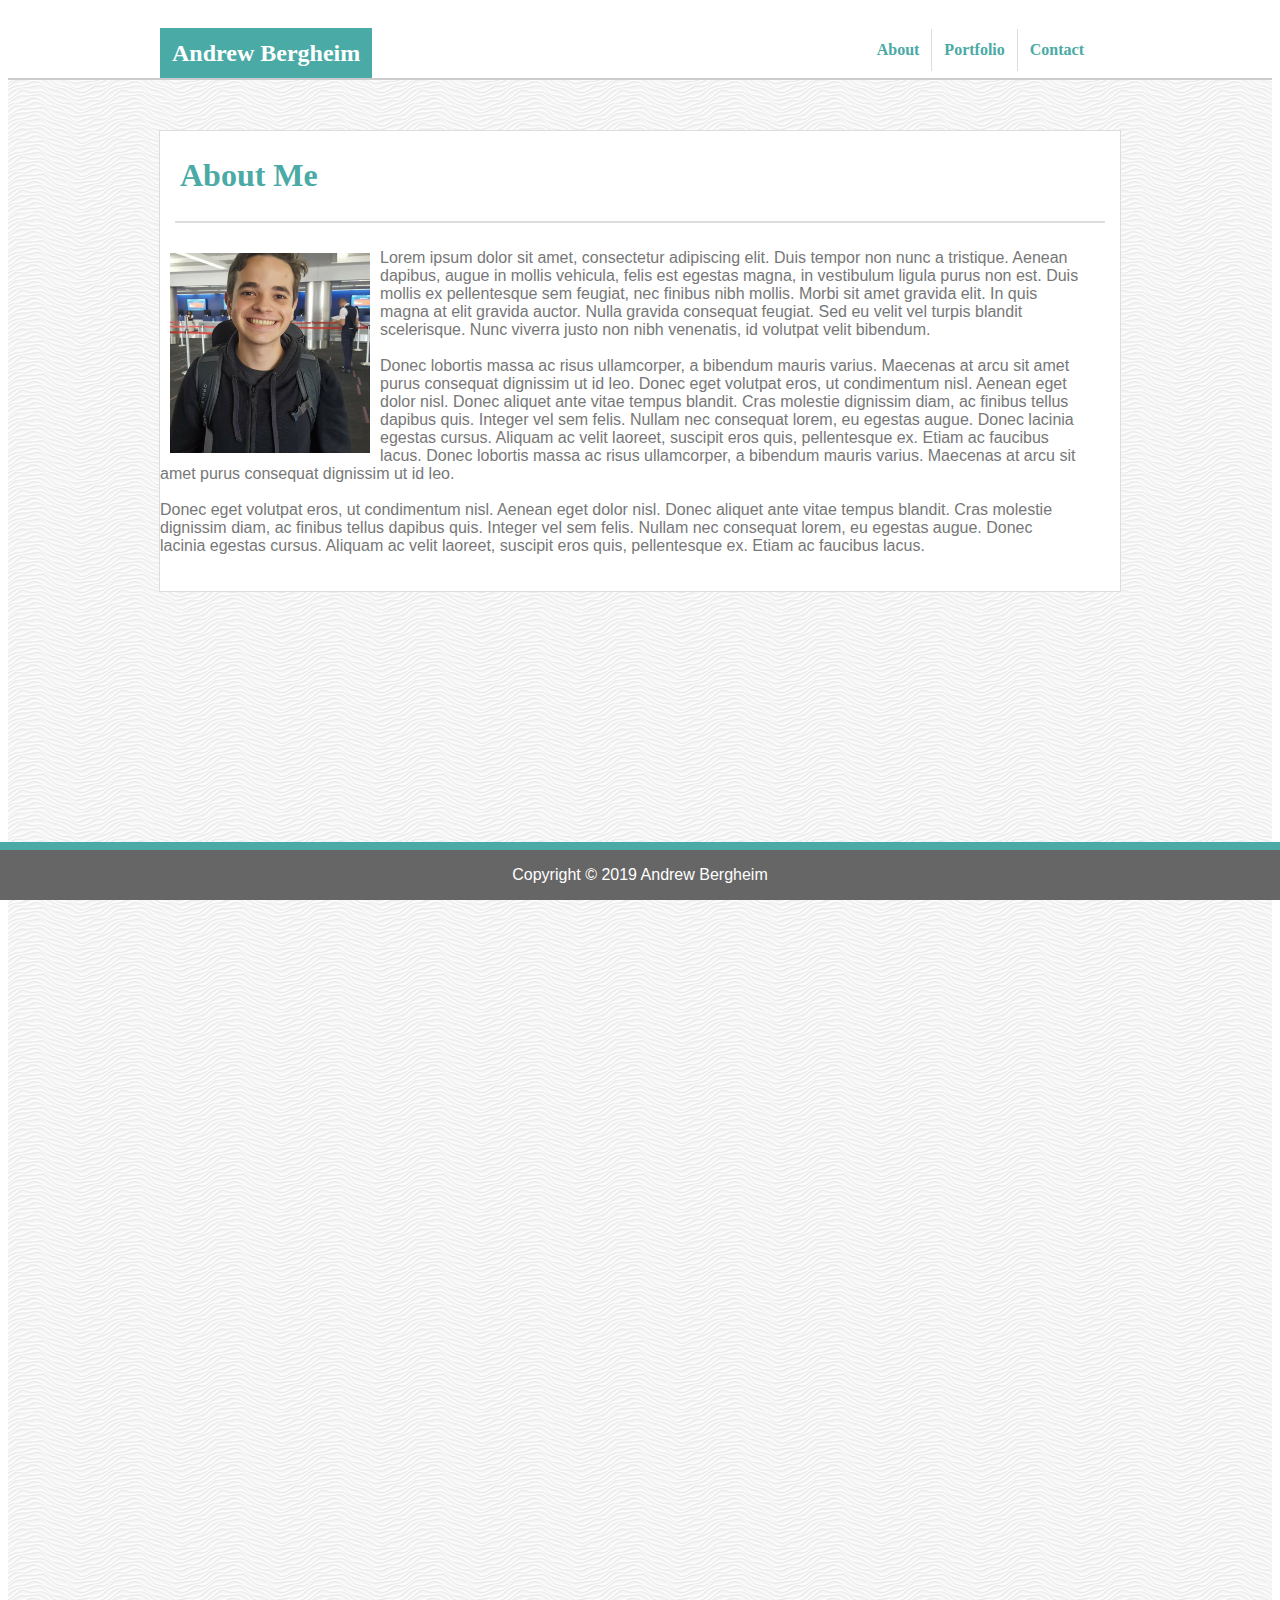
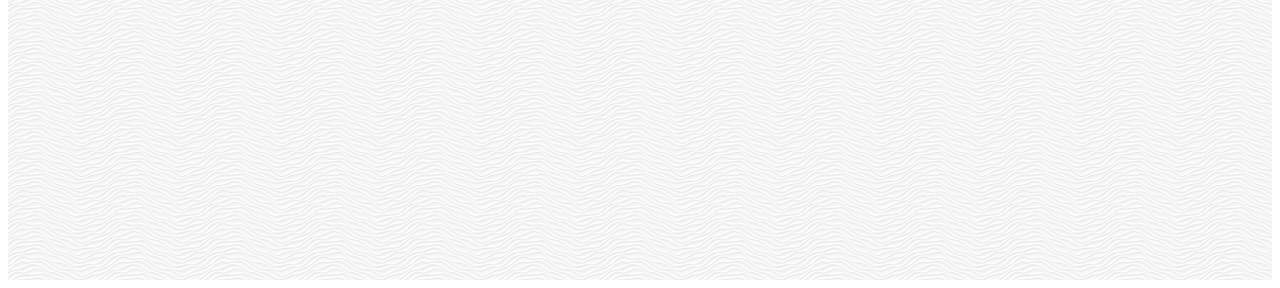
==== index.html @ 4aba12c6 "header borders" ====
<!DOCTYPE html>
<html lang="en">
<head>
    <meta charset="UTF-8">
    <meta name="viewport" content="width=device-width, initial-scale=1.0">
    <meta http-equiv="X-UA-Compatible" content="ie=edge">
    <title>Andrew Bergheim - Web Developer</title>
    <link rel="stylesheet" type="text/css" href="style.css">
</head>
    
    <body>
        <!--Header-->
        <section class = "header">
            <a href = "#"> <h2 class = "header-left">Andrew Bergheim</h2> </a>
                <div class = "header-right"> </div>
                    <a href = "#"> <h4 class = "header-right">Contact</h4> </a>
                    <a href = "#"> <h4 class = "header-center">Portfolio</h4> </a>    
                    <a href = "#"> <h4 class = "header-right">About</h4> </a>            
        </section>
        <!--The padding breaks default borders so this div is a substitute (bad form but ¯\_(ツ)_/¯ )-->
        <div class = "header-border"></div>
        <!--Background-->
        <div class ="background">
            <!--Main Content Container-->
            <section class = "body-container">
                <h1 id = "about-me">About Me</h1>
                <div id = "about-border"></div>
                <img src = "./images/me.jpg" id = "me" alt = "me">
                <p class = "body-content">Lorem ipsum dolor sit amet, consectetur adipiscing elit. Duis tempor non nunc a tristique.
                     Aenean dapibus, augue in mollis vehicula, felis est egestas magna, in vestibulum ligula purus non est. 
                     Duis mollis ex pellentesque sem feugiat, nec finibus nibh mollis. Morbi sit amet gravida elit. 
                     In quis magna at elit gravida auctor. Nulla gravida consequat feugiat. Sed eu velit vel turpis blandit scelerisque. 
                     Nunc viverra justo non nibh venenatis, id volutpat velit bibendum. <br><br> Donec lobortis massa ac risus ullamcorper, a bibendum
                     mauris varius. Maecenas at arcu sit amet purus consequat dignissim ut id leo. Donec eget volutpat eros, ut condimentum nisl. Aenean eget dolor nisl.
                     Donec aliquet ante vitae tempus blandit. Cras molestie dignissim diam, ac finibus tellus dapibus quis. Integer vel sem felis.
                     Nullam nec consequat lorem, eu egestas augue. Donec lacinia egestas cursus.
                     Aliquam ac velit laoreet, suscipit eros quis, pellentesque ex. Etiam ac faucibus lacus. Donec lobortis massa ac risus ullamcorper, a bibendum
                     mauris varius. Maecenas at arcu sit amet purus consequat dignissim ut id leo. <br> <br> Donec eget volutpat eros, ut condimentum nisl. Aenean eget dolor nisl.
                     Donec aliquet ante vitae tempus blandit. Cras molestie dignissim diam, ac finibus tellus dapibus quis. Integer vel sem felis.
                     Nullam nec consequat lorem, eu egestas augue. Donec lacinia egestas cursus.
                     Aliquam ac velit laoreet, suscipit eros quis, pellentesque ex. Etiam ac faucibus lacus.</p>
            </section>
        </div>
        <!--footer-->    
        <section class = "footer">
        <p style="text-align: center; color: #ffffff;">Copyright © 2019 Andrew Bergheim </p>
        </section>
    </body>
</html>
---- style.css ----
.header{
    font-family: Georgia, 'Times New Roman', Times, serif;
    background-color: #ffffff;
    border-color: #cccccc;
    color: #4aaaa5;
    margin: auto;
    width: 960px;
    height: 60px;
    margin-bottom: 10px;
}

.footer{
    background-color: #666666;
    border-top: 8px solid #4aaaa5;
    position: fixed;
    bottom: 0px;
    left: 0px;
    right: 0px;
    
}

.header-left {
    float: left;
    background-color: #4aaaa5;
    color: white;
    padding: 12px;
    padding-bottom: -12px;
} 

.header-center {
    float: right;
    text-align: right;
    padding: 12px;
    border-left:1px solid;
    border-right:1px solid;
    border-color: #dddddd;
}

.header-right {
    float: right;
    text-align: right;
    padding: 12px;
}
.header-border {
    margin: auto;
    position: relative;
    bottom: 0px;
    width: 100%;
    height: 2px;
    background-color:#cccccc;
}
.background {
    background-image: url(./images/white-waves.png);
    position: static;
    width: 100%;
    height: 1800px;
}

.body-container {
    margin: auto;
    position: relative;
    bottom: -50px;
    width: 960px;
    background-color:#ffffff;
    border: 1px solid #dddddd;
}
.body-content {
    font-family: "arial", "Helvetica Neue", "Helvetica", "sans-serif";
    position: relative;
    padding-bottom: 20px;
    padding-top: 10px;
    padding-left: 0px;
    padding-right: 40px;
    
}

.body-content::after{
    content: "";
  clear: both;
  display: table;
}

#about-me   {
    position: relative;
    text-align: left;
    padding: 20px;
    padding-top: 5px;
    padding-bottom: 5px;
}

#about-border{
    margin: auto;
    width: 930px;
    height: 2px;
    background-color:#dddddd;
}

#me {
    position: relative;
    float: left;
    width: 200px;
    height: 200px;
    padding: 10px;
    padding-top: 30px;
    padding-bottom: 0px;

}


h1, h2, h3, h4, h5, h6 {
    font-family: Georgia, 'Times New Roman', Times, serif;
    color: #4aaaa5;
}

p {
    font-family: "arial", "Helvetica Neue", "Helvetica", "sans-serif";
    font-size: 16px;
    color: #777777;
}
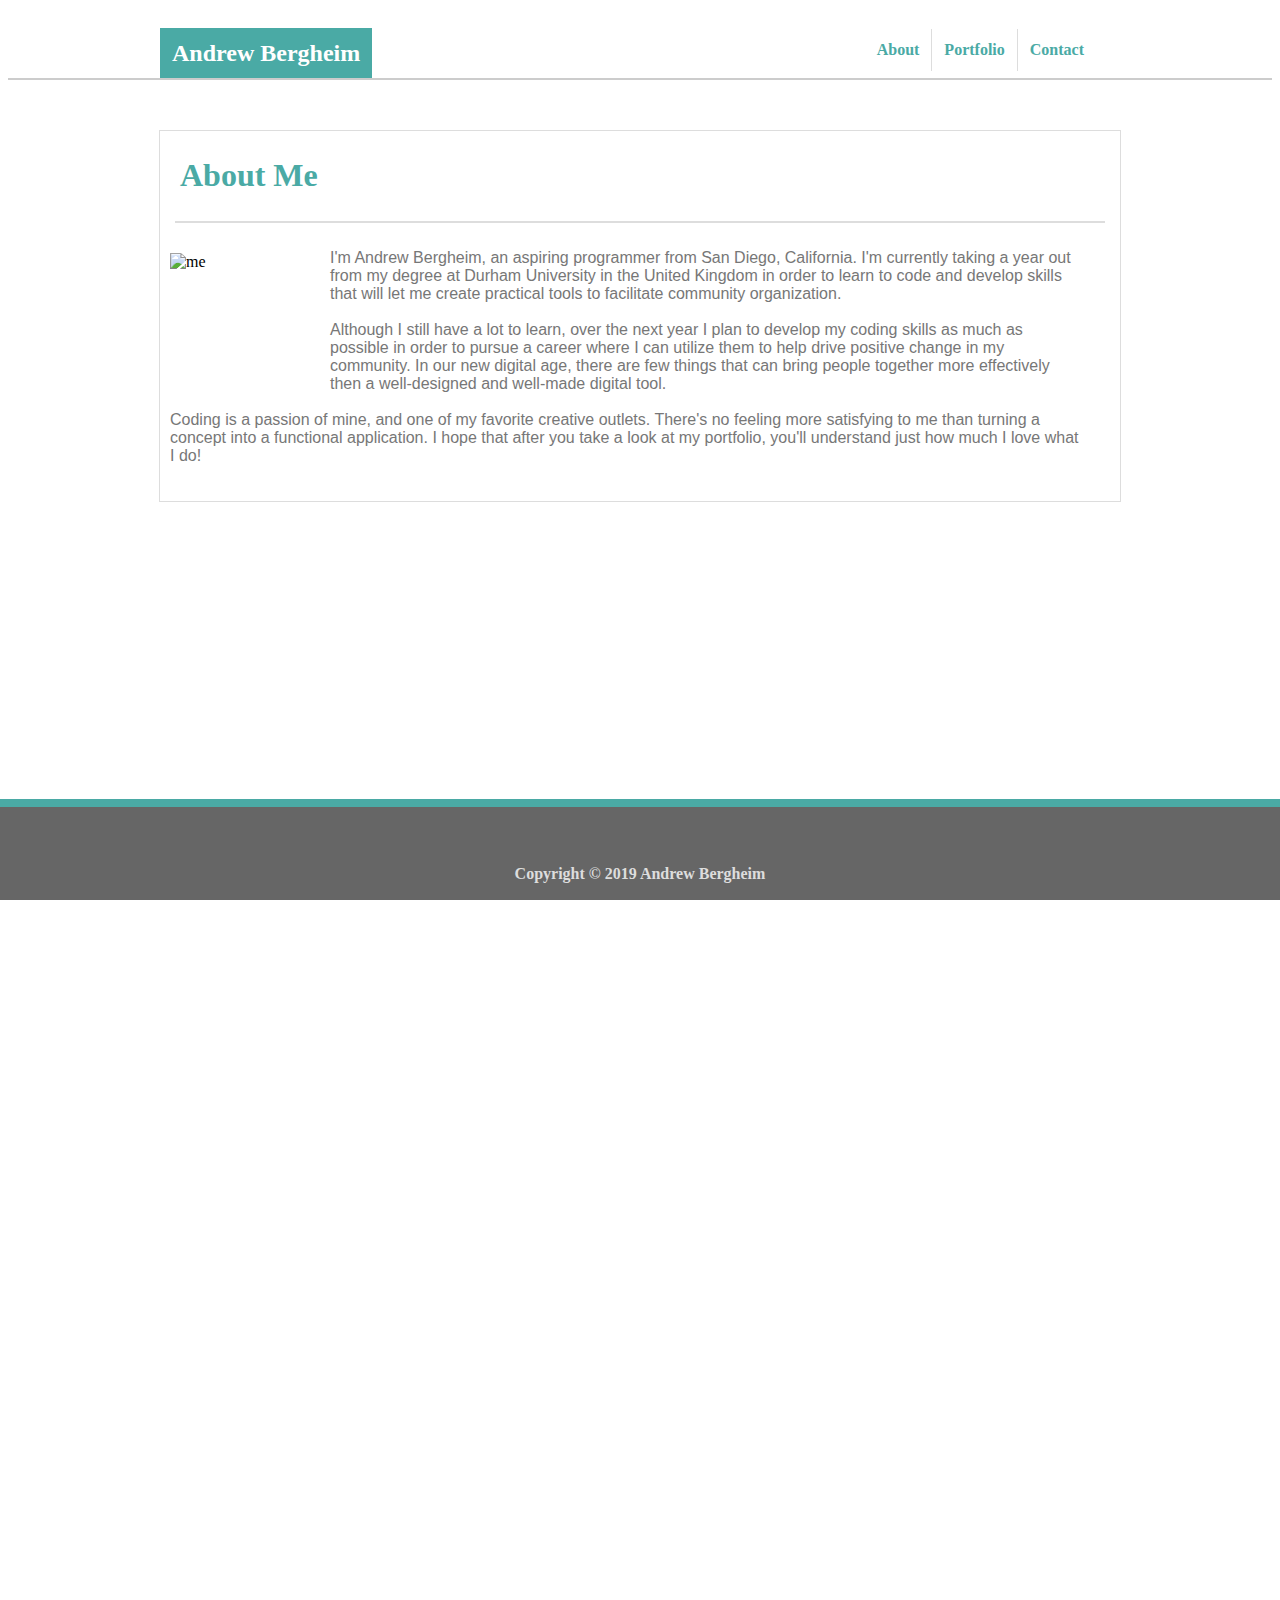
==== commit 0a91092d: "fixed text margins in the about me section and added the readme" ====
--- a/index.html
+++ b/index.html
@@ -5,7 +5,7 @@
     <meta name="viewport" content="width=device-width, initial-scale=1.0">
     <meta http-equiv="X-UA-Compatible" content="ie=edge">
     <title>Andrew Bergheim - Web Developer</title>
-    <link rel="stylesheet" type="text/css" href="style.css">
+    <link rel="stylesheet" type="text/css" href="./assets/css/style.css">
 </head>
     
     <body>
@@ -13,9 +13,9 @@
         <section class = "header">
             <a href = "#"> <h2 class = "header-left">Andrew Bergheim</h2> </a>
                 <div class = "header-right"> </div>
-                    <a href = "#"> <h4 class = "header-right">Contact</h4> </a>
-                    <a href = "#"> <h4 class = "header-center">Portfolio</h4> </a>    
-                    <a href = "#"> <h4 class = "header-right">About</h4> </a>            
+                    <a href = "./contact.html"> <h4 class = "header-right">Contact</h4> </a>
+                    <a href = "./portfolio.html"> <h4 class = "header-center">Portfolio</h4> </a>    
+                    <a href = "./index.html"> <h4 class = "header-right">About</h4> </a>            
         </section>
         <!--The padding breaks default borders so this div is a substitute (bad form but ¯\_(ツ)_/¯ )-->
         <div class = "header-border"></div>
@@ -23,27 +23,30 @@
         <div class ="background">
             <!--Main Content Container-->
             <section class = "body-container">
-                <h1 id = "about-me">About Me</h1>
-                <div id = "about-border"></div>
-                <img src = "./images/me.jpg" id = "me" alt = "me">
-                <p class = "body-content">Lorem ipsum dolor sit amet, consectetur adipiscing elit. Duis tempor non nunc a tristique.
-                     Aenean dapibus, augue in mollis vehicula, felis est egestas magna, in vestibulum ligula purus non est. 
-                     Duis mollis ex pellentesque sem feugiat, nec finibus nibh mollis. Morbi sit amet gravida elit. 
-                     In quis magna at elit gravida auctor. Nulla gravida consequat feugiat. Sed eu velit vel turpis blandit scelerisque. 
-                     Nunc viverra justo non nibh venenatis, id volutpat velit bibendum. <br><br> Donec lobortis massa ac risus ullamcorper, a bibendum
-                     mauris varius. Maecenas at arcu sit amet purus consequat dignissim ut id leo. Donec eget volutpat eros, ut condimentum nisl. Aenean eget dolor nisl.
-                     Donec aliquet ante vitae tempus blandit. Cras molestie dignissim diam, ac finibus tellus dapibus quis. Integer vel sem felis.
-                     Nullam nec consequat lorem, eu egestas augue. Donec lacinia egestas cursus.
-                     Aliquam ac velit laoreet, suscipit eros quis, pellentesque ex. Etiam ac faucibus lacus. Donec lobortis massa ac risus ullamcorper, a bibendum
-                     mauris varius. Maecenas at arcu sit amet purus consequat dignissim ut id leo. <br> <br> Donec eget volutpat eros, ut condimentum nisl. Aenean eget dolor nisl.
-                     Donec aliquet ante vitae tempus blandit. Cras molestie dignissim diam, ac finibus tellus dapibus quis. Integer vel sem felis.
-                     Nullam nec consequat lorem, eu egestas augue. Donec lacinia egestas cursus.
-                     Aliquam ac velit laoreet, suscipit eros quis, pellentesque ex. Etiam ac faucibus lacus.</p>
+                <h1 class = "body-heading">About Me</h1>
+                <div class = "body-border"></div>
+                <img src = "./assets/images/me.jpg" id = "me" alt = "me">
+                <p class = "body-content">
+                        I'm Andrew Bergheim, an aspiring programmer from San Diego, California. I'm currently taking a year out from my degree at Durham University in the United Kingdom
+                         in order to learn to code and develop skills that will let me create practical tools to facilitate community organization. <br> <br>
+
+                        Although I still have a lot to learn, over the next year I plan to develop my coding skills as much as possible in order to pursue
+                         a career where I can utilize them to help drive positive change in my community. In our new digital age, there are few things that can bring people together
+                          more effectively then a well-designed and well-made digital tool.<br><br>
+
+                         Coding is a passion of mine, and one of my favorite creative outlets. There's no feeling more satisfying to me than turning a concept
+                          into a functional application. I hope that after you take a look at my portfolio, you'll understand just how much I love what I do!
+
+
+
+
+
+                </p>
             </section>
         </div>
         <!--footer-->    
         <section class = "footer">
-        <p style="text-align: center; color: #ffffff;">Copyright © 2019 Andrew Bergheim </p>
+        <h6 class = "footer-text">Copyright © 2019 Andrew Bergheim </h6>
         </section>
     </body>
 </html>--- a/assets/css/style.css
+++ b/assets/css/style.css
@@ -0,0 +1,234 @@
+
+
+
+.header{
+    font-family: Georgia, 'Times New Roman', Times, serif;
+    background-color: #ffffff;
+    border-color: #cccccc;
+    color: #4aaaa5;
+    margin: auto;
+    width: 960px;
+    height: 60px;
+    margin-bottom: 10px;
+}
+
+.footer{
+    background-color: #666666;
+    border-top: 8px solid #4aaaa5;
+    position: fixed;
+    bottom: 0px;
+    left: 0px;
+    right: 0px;
+    
+}
+
+.header-left {
+    float: left;
+    background-color: #4aaaa5;
+    color: white;
+    padding: 12px;
+    padding-bottom: -12px;
+} 
+
+.header-center {
+    float: right;
+    text-align: right;
+    padding: 12px;
+    border-left:1px solid;
+    border-right:1px solid;
+    border-color: #dddddd;
+}
+
+.header-right {
+    float: right;
+    text-align: right;
+    padding: 12px;
+}
+.header-border {
+    margin: auto;
+    position: relative;
+    bottom: 0px;
+    width: 100%;
+    height: 2px;
+    background-color:#cccccc;
+}
+.background {
+    background-image: url(./images/white-waves.png);
+    position: static;
+    width: 100%;
+    height: 1800px;
+}
+
+.body-container {
+    margin: auto;
+    position: relative;
+    bottom: -50px;
+    width: 960px;
+    background-color:#ffffff;
+    border: 1px solid #dddddd;
+}
+.body-content {
+    font-family: "arial", "Helvetica Neue", "Helvetica", "sans-serif";
+    position: relative;
+    padding-bottom: 20px;
+    padding-top: 10px;
+    padding-left: 10px;
+    padding-right: 40px;
+    
+}
+
+.form-text{
+    padding-left: 10px;
+}
+
+.body-content::after{
+    content: "";
+  clear: both;
+  display: table;
+}
+
+.body-heading   {
+    position: relative;
+    text-align: left;
+    padding: 20px;
+    padding-top: 5px;
+    padding-bottom: 5px;
+}
+
+.body-border{
+    margin: auto;
+    width: 930px;
+    height: 2px;
+    background-color:#dddddd;
+}
+
+.portfolio-image {
+width: 400px;
+height: 225px;
+padding: 10px;
+}
+
+.portfolio-caption {
+    position: relative;
+    background-color: #4aaaa5;
+    color: #ffffff;
+    text-align: center;
+    margin : auto;
+    padding: 10px;
+    width: 380px;
+    display: inline-block;
+    font-size: 16px;
+
+}
+.footer-text {
+    position: relative;
+    top: 20px;
+    text-align: center;
+    color: #dddddd;
+    font-size: 16px;
+}
+
+#me {
+    position: relative;
+    float: left;
+    width: 150px;
+    height: 150px;
+    padding: 10px;
+    padding-top: 30px;
+    padding-bottom: 0px;
+
+}
+
+#portfolio-container{
+    height: 612px;
+}
+
+#message-box{
+    height: 300px;
+}
+
+#submit {
+    width: 200px;
+    height: 45px;
+    background-color: #4aaaa5;
+    color: white;
+    font-size: 24px;
+    margin-top: 0px;
+    margin-bottom: 20px;
+}
+
+#top-left{
+    position: relative;
+    float: left;
+
+}
+
+#top-right{
+    position: relative;
+    float: right;
+    left: -100px;
+    top: -38px;
+}
+
+#bottom-left{
+    position: relative;
+    float: left;
+
+}
+
+#bottom-right{
+    position: relative;
+    float: right;
+    bottom: 38px;
+    left: -100px;
+}
+
+#top-left-caption{
+    position: relative;
+    right: 410PX;
+    top: 192px;
+}
+
+#top-right-caption{
+    position: relative;
+    left: 450px;
+    bottom: 53px;
+}
+
+#bottom-left-caption{
+    position: relative;
+    right: 410px;
+    top: 192px;
+}
+
+#bottom-right-caption{
+    position: relative;
+    left: 450px;
+    bottom: 53px;
+}
+
+h1, h2, h3, h4, h5, h6 {
+    font-family: Georgia, 'Times New Roman', Times, serif;
+    color: #4aaaa5;
+}
+
+p {
+    font-family: "arial", "Helvetica Neue", "Helvetica", "sans-serif";
+    font-size: 16px;
+    color: #777777;
+}
+
+input {
+    width: 918px;
+    margin: 10px;
+    margin-top: 0px;
+    color: #777777;
+}
+
+textarea {
+    width: 918px;
+    margin: 10px;
+    color: #777777;
+    font-family: "arial", "Helvetica Neue", "Helvetica", "sans-serif" ;
+}
+
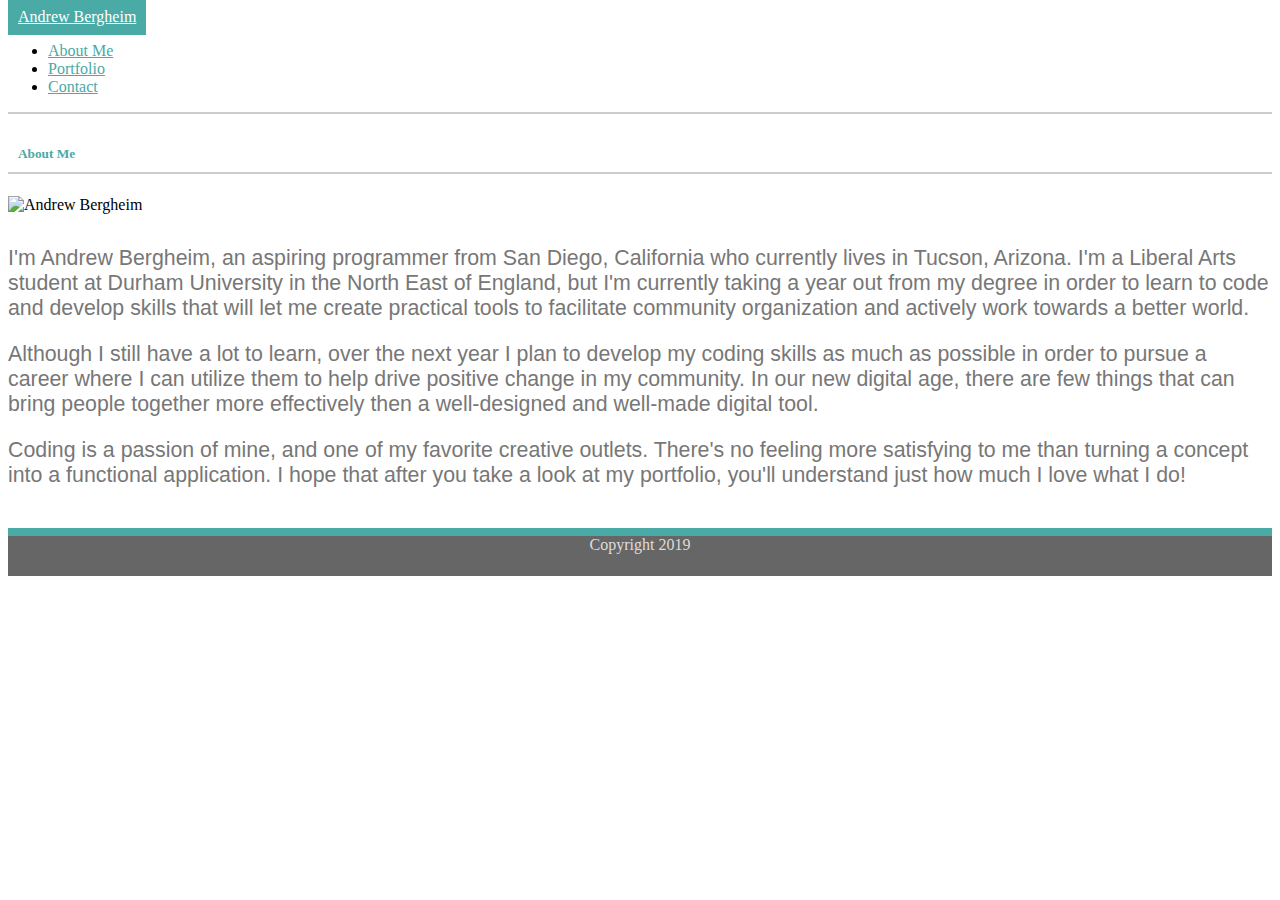
==== commit 997d8ed2: "Hosted bootcamp homework 2" ====
--- a/index.html
+++ b/index.html
@@ -5,48 +5,97 @@
     <meta name="viewport" content="width=device-width, initial-scale=1.0">
     <meta http-equiv="X-UA-Compatible" content="ie=edge">
     <title>Andrew Bergheim - Web Developer</title>
-    <link rel="stylesheet" type="text/css" href="./assets/css/style.css">
+<!--Stylesheets + Bootstrap-->
+    <link rel="stylesheet" href="https://stackpath.bootstrapcdn.com/bootstrap/4.1.3/css/bootstrap.min.css" integrity="sha384-MCw98/SFnGE8fJT3GXwEOngsV7Zt27NXFoaoApmYm81iuXoPkFOJwJ8ERdknLPMO" crossorigin="anonymous">
+    <link rel="stylesheet" type = "text/css" href = "./assets/css/style.css">
 </head>
-    
-    <body>
-        <!--Header-->
-        <section class = "header">
-            <a href = "#"> <h2 class = "header-left">Andrew Bergheim</h2> </a>
-                <div class = "header-right"> </div>
-                    <a href = "./contact.html"> <h4 class = "header-right">Contact</h4> </a>
-                    <a href = "./portfolio.html"> <h4 class = "header-center">Portfolio</h4> </a>    
-                    <a href = "./index.html"> <h4 class = "header-right">About</h4> </a>            
-        </section>
-        <!--The padding breaks default borders so this div is a substitute (bad form but ¯\_(ツ)_/¯ )-->
-        <div class = "header-border"></div>
-        <!--Background-->
-        <div class ="background">
-            <!--Main Content Container-->
-            <section class = "body-container">
-                <h1 class = "body-heading">About Me</h1>
-                <div class = "body-border"></div>
-                <img src = "./assets/images/me.jpg" id = "me" alt = "me">
-                <p class = "body-content">
-                        I'm Andrew Bergheim, an aspiring programmer from San Diego, California. I'm currently taking a year out from my degree at Durham University in the United Kingdom
-                         in order to learn to code and develop skills that will let me create practical tools to facilitate community organization. <br> <br>
+<body>
+    <!--Header-->
+    <header>
+        <nav class= "navbar navbar-expand-lg navbar-light bg-light sticky-top ">
+                <a href="./index.html" class="navbar-brand">Andrew Bergheim</a>
+                    <ul class="navbar-nav ml-auto">
+                        <li class = "nav-item active"> 
+                            <a class = "nav-link" href = "./index.html">About Me</a>
+                        </li>
+                        <li class = "nav-item active"> 
+                                <a class = "nav-link" href = "./portfolio.html">Portfolio</a>
+                        </li>
+                        <li class = "nav-item active"> 
+                                <a class = "nav-link" href = "./contact.html">Contact</a>
+                        </li>
+                    </ul>
+        </nav>
+    </header>
+    <!--Content-->
+        <main role = "main" class = "container">
+            
+            <div class = "container">
+                <h5>About Me</h5>
+            </div>
 
-                        Although I still have a lot to learn, over the next year I plan to develop my coding skills as much as possible in order to pursue
-                         a career where I can utilize them to help drive positive change in my community. In our new digital age, there are few things that can bring people together
-                          more effectively then a well-designed and well-made digital tool.<br><br>
+            <!--First Row-->
+            <div class = "row">
+            <!--margin on larger screens-->
+                <div class = "col-sm-1"></div>
+                <!--Image and text-->
+               
+                <div class = "col-xs-12 col-sm-4 col-md-3">
+                    <img src = "./assets/images/me.jpg" class = "img-thumbnail" id = "me" height = "200px" width = "200px" alt = "Andrew Bergheim">
+                </div>
 
-                         Coding is a passion of mine, and one of my favorite creative outlets. There's no feeling more satisfying to me than turning a concept
-                          into a functional application. I hope that after you take a look at my portfolio, you'll understand just how much I love what I do!
+                <div class = "col-xs-12 col-sm-6 col-md-7">
+                    <p>
+                        I'm Andrew Bergheim, an aspiring programmer from San Diego, California who currently lives in Tucson, Arizona. I'm a Liberal Arts student at Durham University in the North East of England, but I'm currently taking a year out from my degree
+                        in order to learn to code and develop skills that will let me create practical tools to facilitate community organization and actively work towards a better world. 
+                    </p>
+                </div>
+                <!--margin on larger screens-->
+                <div class = "col-sm-1"></div>
+
+                <!--Second Row-->
+                <div class = "row">
+
+                        <div class = "col-sm-1"></div>
 
 
+                    <div class = "col-xs-12 col-sm-10">
+                        <p>   Although I still have a lot to learn, over the next year I plan to develop my coding skills as much as possible in order to pursue
+                            a career where I can utilize them to help drive positive change in my community. In our new digital age, there are few things that can bring people together
+                            more effectively then a well-designed and well-made digital tool.
+                        </p>
+                    </div>
 
+                <div class = "col-sm-1"></div>
+                </div>
 
+                <div class = "row">
 
+                    <div class = "col-sm-1"></div>
+                    
+                    <div class = "col-xs-12 col-sm-10">
+                <p>
+                    Coding is a passion of mine, and one of my favorite creative outlets. There's no feeling more satisfying to me than turning a concept
+                    into a functional application. I hope that after you take a look at my portfolio, you'll understand just how much I love what I do!
                 </p>
-            </section>
+                    </div>
+                    
+                    <div class = "col-sm-1"></div>
+
+                </div>
         </div>
-        <!--footer-->    
-        <section class = "footer">
-        <h6 class = "footer-text">Copyright © 2019 Andrew Bergheim </h6>
-        </section>
-    </body>
+            
+        </main>
+    <!--Footer-->
+    <footer class = "footer">
+        <div class="container">
+            <span>Copyright 2019</span>
+        </div>
+    </footer>
+<!--Scripts-->
+<script src="https://stackpath.bootstrapcdn.com/bootstrap/4.1.3/js/bootstrap.min.js" integrity="sha384-ChfqqxuZUCnJSK3+MXmPNIyE6ZbWh2IMqE241rYiqJxyMiZ6OW/JmZQ5stwEULTy" crossorigin="anonymous"></script>
+<script src="https://code.jquery.com/jquery-3.3.1.slim.min.js" integrity="sha384-q8i/X+965DzO0rT7abK41JStQIAqVgRVzpbzo5smXKp4YfRvH+8abtTE1Pi6jizo" crossorigin="anonymous"></script>
+<script src="https://cdnjs.cloudflare.com/ajax/libs/popper.js/1.14.7/umd/popper.min.js" integrity="sha384-UO2eT0CpHqdSJQ6hJty5KVphtPhzWj9WO1clHTMGa3JDZwrnQq4sF86dIHNDz0W1" crossorigin="anonymous"></script>
+<script src="https://stackpath.bootstrapcdn.com/bootstrap/4.3.1/js/bootstrap.min.js" integrity="sha384-JjSmVgyd0p3pXB1rRibZUAYoIIy6OrQ6VrjIEaFf/nJGzIxFDsf4x0xIM+B07jRM" crossorigin="anonymous"></script>
+</body>
 </html>--- a/assets/css/style.css
+++ b/assets/css/style.css
@@ -1,234 +1,95 @@
 
 
-
-.header{
+a {
     font-family: Georgia, 'Times New Roman', Times, serif;
-    background-color: #ffffff;
-    border-color: #cccccc;
-    color: #4aaaa5;
-    margin: auto;
-    width: 960px;
-    height: 60px;
-    margin-bottom: 10px;
 }
 
-.footer{
-    background-color: #666666;
-    border-top: 8px solid #4aaaa5;
-    position: fixed;
-    bottom: 0px;
-    left: 0px;
-    right: 0px;
-    
+
+body {
+    background-color: #ffffff;
 }
 
-.header-left {
-    float: left;
-    background-color: #4aaaa5;
-    color: white;
-    padding: 12px;
-    padding-bottom: -12px;
-} 
-
-.header-center {
-    float: right;
-    text-align: right;
-    padding: 12px;
-    border-left:1px solid;
-    border-right:1px solid;
-    border-color: #dddddd;
-}
-
-.header-right {
-    float: right;
-    text-align: right;
-    padding: 12px;
-}
-.header-border {
-    margin: auto;
-    position: relative;
-    bottom: 0px;
-    width: 100%;
-    height: 2px;
-    background-color:#cccccc;
-}
-.background {
-    background-image: url(./images/white-waves.png);
-    position: static;
-    width: 100%;
-    height: 1800px;
-}
-
-.body-container {
-    margin: auto;
-    position: relative;
-    bottom: -50px;
-    width: 960px;
-    background-color:#ffffff;
-    border: 1px solid #dddddd;
-}
-.body-content {
-    font-family: "arial", "Helvetica Neue", "Helvetica", "sans-serif";
-    position: relative;
-    padding-bottom: 20px;
-    padding-top: 10px;
-    padding-left: 10px;
-    padding-right: 40px;
-    
-}
-
-.form-text{
-    padding-left: 10px;
-}
-
-.body-content::after{
-    content: "";
-  clear: both;
-  display: table;
-}
-
-.body-heading   {
-    position: relative;
-    text-align: left;
-    padding: 20px;
-    padding-top: 5px;
-    padding-bottom: 5px;
-}
-
-.body-border{
-    margin: auto;
-    width: 930px;
-    height: 2px;
-    background-color:#dddddd;
-}
-
-.portfolio-image {
-width: 400px;
-height: 225px;
-padding: 10px;
-}
-
-.portfolio-caption {
-    position: relative;
-    background-color: #4aaaa5;
-    color: #ffffff;
-    text-align: center;
-    margin : auto;
-    padding: 10px;
-    width: 380px;
-    display: inline-block;
-    font-size: 16px;
-
-}
-.footer-text {
-    position: relative;
-    top: 20px;
-    text-align: center;
-    color: #dddddd;
-    font-size: 16px;
-}
-
-#me {
-    position: relative;
-    float: left;
-    width: 150px;
-    height: 150px;
-    padding: 10px;
-    padding-top: 30px;
-    padding-bottom: 0px;
-
-}
-
-#portfolio-container{
-    height: 612px;
-}
-
-#message-box{
-    height: 300px;
-}
-
-#submit {
-    width: 200px;
-    height: 45px;
-    background-color: #4aaaa5;
-    color: white;
-    font-size: 24px;
-    margin-top: 0px;
-    margin-bottom: 20px;
-}
-
-#top-left{
-    position: relative;
-    float: left;
-
-}
-
-#top-right{
-    position: relative;
-    float: right;
-    left: -100px;
-    top: -38px;
-}
-
-#bottom-left{
-    position: relative;
-    float: left;
-
-}
-
-#bottom-right{
-    position: relative;
-    float: right;
-    bottom: 38px;
-    left: -100px;
-}
-
-#top-left-caption{
-    position: relative;
-    right: 410PX;
-    top: 192px;
-}
-
-#top-right-caption{
-    position: relative;
-    left: 450px;
-    bottom: 53px;
-}
-
-#bottom-left-caption{
-    position: relative;
-    right: 410px;
-    top: 192px;
-}
-
-#bottom-right-caption{
-    position: relative;
-    left: 450px;
-    bottom: 53px;
-}
 
 h1, h2, h3, h4, h5, h6 {
     font-family: Georgia, 'Times New Roman', Times, serif;
     color: #4aaaa5;
+    padding: 10px;
+    border-bottom: 2px solid #cccccc;
 }
 
 p {
     font-family: "arial", "Helvetica Neue", "Helvetica", "sans-serif";
-    font-size: 16px;
+    font-size: 16pt;
     color: #777777;
 }
 
-input {
-    width: 918px;
+label {
+    font-family: "arial", "Helvetica Neue", "Helvetica", "sans-serif";
+    font-size: 16pt;
+    color: #777777;
     margin: 10px;
-    margin-top: 0px;
-    color: #777777;
 }
 
-textarea {
-    width: 918px;
-    margin: 10px;
-    color: #777777;
-    font-family: "arial", "Helvetica Neue", "Helvetica", "sans-serif" ;
+main{
+    margin-bottom: 40px;
 }
 
+.footer{
+    width: 100%;
+    height: 40px;
+    background-color: #666666;
+    border-top: 8px solid #4aaaa5;
+    text-align: center;
+    color: #dddddd;
+    display: block;
+}
+
+.navbar-brand {
+    background-color: #4aaaa5;
+    font-family: Georgia, 'Times New Roman', Times, serif !important; 
+    flex-shrink: none;
+    padding: 10px;
+}
+
+.nav-link > li{
+    font-family: Georgia, 'Times New Roman', Times, serif;
+    color: #4aaaa5;
+}
+
+.portfolio-description {
+    background-color: #4aaaa5;
+    color: #ffffff;
+    width: 465px;
+}
+
+
+.img-thumbnail {
+    width: 465px;
+    height: 262px;
+    margin-bottom: 10px;
+}
+
+.navbar-light .navbar-nav .active>.nav-link{
+    color: #4aaaa5;
+}
+
+.navbar-light .navbar-brand{
+    color:#ffffff
+}
+
+
+#me {
+    width: 200px;
+    height: 200px;
+}
+
+.navbar-light{
+    border-bottom: 2px solid #cccccc;
+}
+
+.btn-primary{
+    margin: 10px;
+    background-color: #4aaaa5;
+    color: #dddddd;
+    border-color: #666666;
+}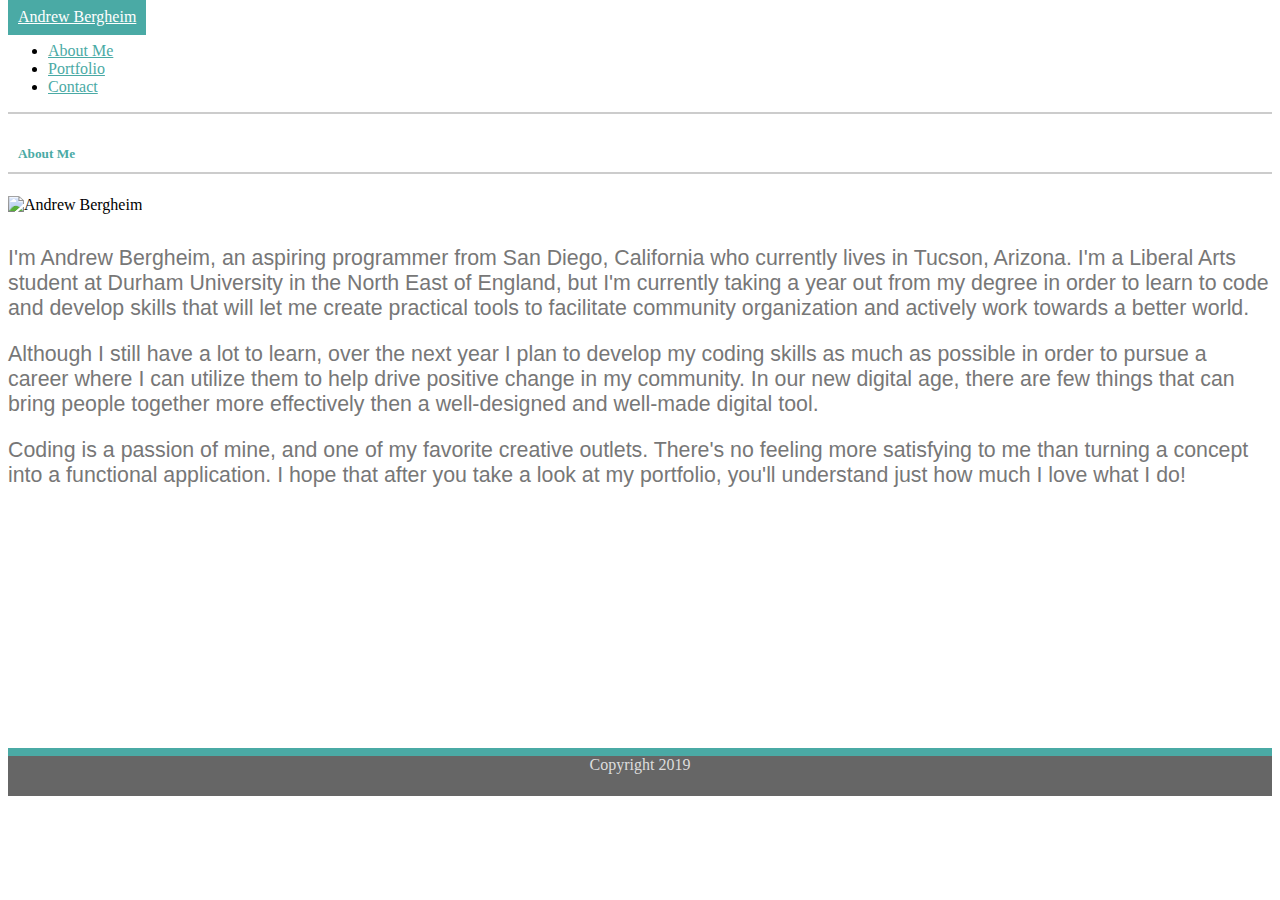
==== commit b7d0a77f: "made stylesheet links work better when hosted, updated readme" ====
--- a/index.html
+++ b/index.html
@@ -7,7 +7,7 @@
     <title>Andrew Bergheim - Web Developer</title>
 <!--Stylesheets + Bootstrap-->
     <link rel="stylesheet" href="https://stackpath.bootstrapcdn.com/bootstrap/4.1.3/css/bootstrap.min.css" integrity="sha384-MCw98/SFnGE8fJT3GXwEOngsV7Zt27NXFoaoApmYm81iuXoPkFOJwJ8ERdknLPMO" crossorigin="anonymous">
-    <link rel="stylesheet" type = "text/css" href = "./assets/css/style.css">
+    <link rel="stylesheet" type = "text/css" href = "assets/css/style.css">
 </head>
 <body>
     <!--Header-->
@@ -78,6 +78,17 @@
                     Coding is a passion of mine, and one of my favorite creative outlets. There's no feeling more satisfying to me than turning a concept
                     into a functional application. I hope that after you take a look at my portfolio, you'll understand just how much I love what I do!
                 </p>
+                <br>
+                <br>
+                <br>
+                <br>
+                <br>
+                <br>
+                <br>
+                <br>
+                <br>
+                <br>
+                <br>
                     </div>
                     
                     <div class = "col-sm-1"></div>
@@ -87,7 +98,7 @@
             
         </main>
     <!--Footer-->
-    <footer class = "footer">
+    <footer class = "navbar navbar-default navbar-fixed-bottom footer">
         <div class="container">
             <span>Copyright 2019</span>
         </div>
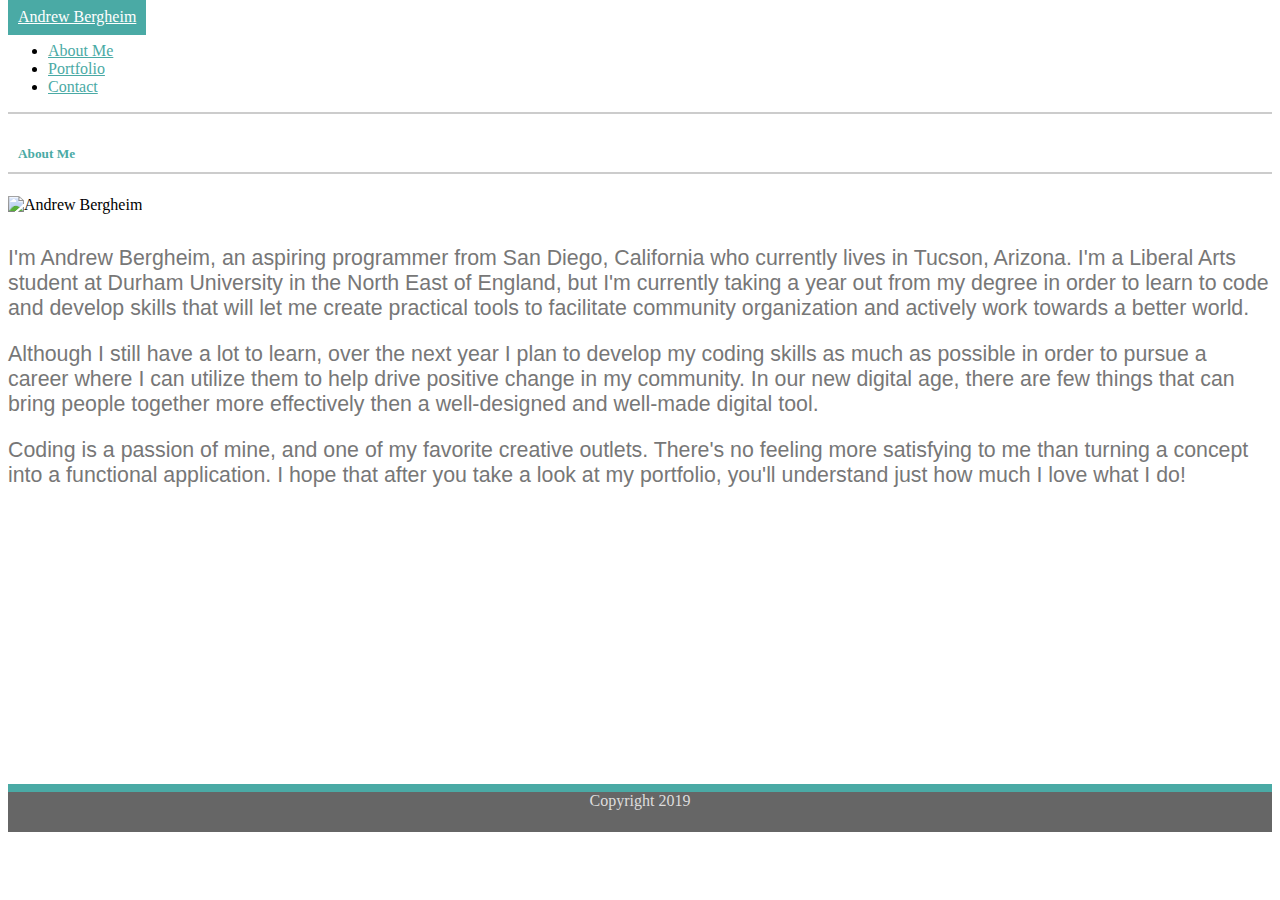
==== commit cd8230bb: "line breaks!!" ====
--- a/index.html
+++ b/index.html
@@ -89,6 +89,8 @@
                 <br>
                 <br>
                 <br>
+                <br>
+                <br>
                     </div>
                     
                     <div class = "col-sm-1"></div>
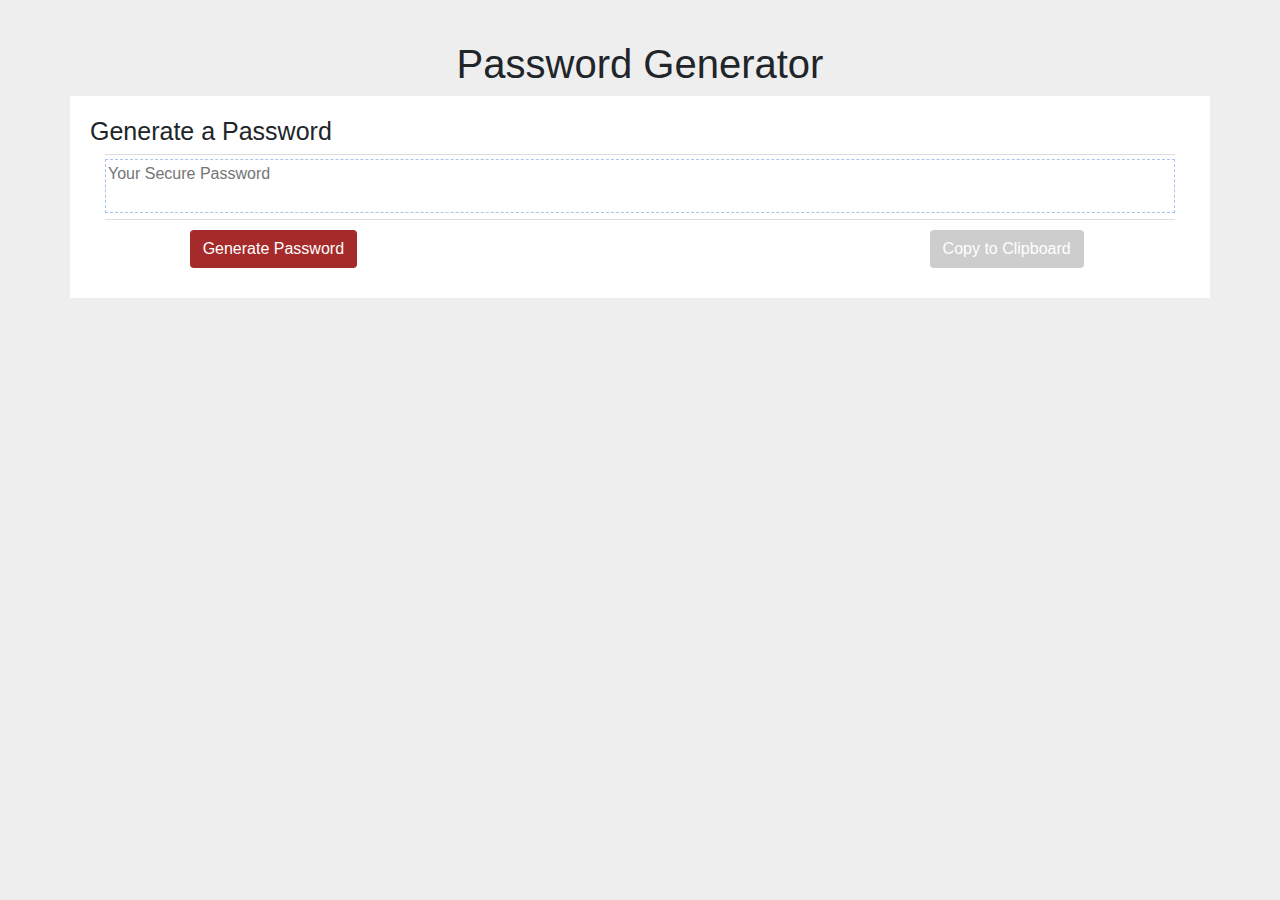
==== commit ef04ec8c: "Hosted HW3 on front page" ====
--- a/index.html
+++ b/index.html
@@ -1,114 +1,56 @@
 <!DOCTYPE html>
 <html lang="en">
-<head>
-    <meta charset="UTF-8">
-    <meta name="viewport" content="width=device-width, initial-scale=1.0">
-    <meta http-equiv="X-UA-Compatible" content="ie=edge">
-    <title>Andrew Bergheim - Web Developer</title>
-<!--Stylesheets + Bootstrap-->
-    <link rel="stylesheet" href="https://stackpath.bootstrapcdn.com/bootstrap/4.1.3/css/bootstrap.min.css" integrity="sha384-MCw98/SFnGE8fJT3GXwEOngsV7Zt27NXFoaoApmYm81iuXoPkFOJwJ8ERdknLPMO" crossorigin="anonymous">
-    <link rel="stylesheet" type = "text/css" href = "assets/css/style.css">
+  <head>
+    <meta charset="UTF-8" />
+    <meta name="viewport" content="width=device-width, initial-scale=1.0" />
+    <meta http-equiv="X-UA-Compatible" content="ie=edge" />
+    <title>Password Generator</title>
+    <link rel="stylesheet" href="https://stackpath.bootstrapcdn.com/bootstrap/4.3.1/css/bootstrap.min.css" integrity="sha384-ggOyR0iXCbMQv3Xipma34MD+dH/1fQ784/j6cY/iJTQUOhcWr7x9JvoRxT2MZw1T" crossorigin="anonymous">
+    <link rel = "stylesheet" type = "text/css" href = "assets/style.css">
 </head>
-<body>
-    <!--Header-->
+  <body>
+<div  id = "mainID" class = "container">
     <header>
-        <nav class= "navbar navbar-expand-lg navbar-light bg-light sticky-top ">
-                <a href="./index.html" class="navbar-brand">Andrew Bergheim</a>
-                    <ul class="navbar-nav ml-auto">
-                        <li class = "nav-item active"> 
-                            <a class = "nav-link" href = "./index.html">About Me</a>
-                        </li>
-                        <li class = "nav-item active"> 
-                                <a class = "nav-link" href = "./portfolio.html">Portfolio</a>
-                        </li>
-                        <li class = "nav-item active"> 
-                                <a class = "nav-link" href = "./contact.html">Contact</a>
-                        </li>
-                    </ul>
-        </nav>
+      <h1>Password Generator</h1>
     </header>
-    <!--Content-->
-        <main role = "main" class = "container">
-            
-            <div class = "container">
-                <h5>About Me</h5>
-            </div>
+</div>
+<div id = "center-container" class = "container">    
+<div class = "row">
+    <div class = "col-xs-12">
+    <h2 id = "generate-head" style = "font-size: 25px;">Generate a Password</h2>
+    </div>
+</div>
+<div class = "row">
+        <div class = "col-xl-12">
+            <div style="border-top: 1px solid #dddddd; border-bottom: 1px solid #dddddd;">
+    <textarea class="form-group"
+      readonly
+      id="password"
+      placeholder="Your Secure Password"
+      aria-label="Generated Password"
+    ></textarea>
+        </div>
+    </div>
+</div>
 
-            <!--First Row-->
-            <div class = "row">
-            <!--margin on larger screens-->
-                <div class = "col-sm-1"></div>
-                <!--Image and text-->
-               
-                <div class = "col-xs-12 col-sm-4 col-md-3">
-                    <img src = "./assets/images/me.jpg" class = "img-thumbnail" id = "me" height = "200px" width = "200px" alt = "Andrew Bergheim">
-                </div>
-
-                <div class = "col-xs-12 col-sm-6 col-md-7">
-                    <p>
-                        I'm Andrew Bergheim, an aspiring programmer from San Diego, California who currently lives in Tucson, Arizona. I'm a Liberal Arts student at Durham University in the North East of England, but I'm currently taking a year out from my degree
-                        in order to learn to code and develop skills that will let me create practical tools to facilitate community organization and actively work towards a better world. 
-                    </p>
-                </div>
-                <!--margin on larger screens-->
-                <div class = "col-sm-1"></div>
-
-                <!--Second Row-->
-                <div class = "row">
-
-                        <div class = "col-sm-1"></div>
-
-
-                    <div class = "col-xs-12 col-sm-10">
-                        <p>   Although I still have a lot to learn, over the next year I plan to develop my coding skills as much as possible in order to pursue
-                            a career where I can utilize them to help drive positive change in my community. In our new digital age, there are few things that can bring people together
-                            more effectively then a well-designed and well-made digital tool.
-                        </p>
-                    </div>
-
-                <div class = "col-sm-1"></div>
-                </div>
-
-                <div class = "row">
-
-                    <div class = "col-sm-1"></div>
-                    
-                    <div class = "col-xs-12 col-sm-10">
-                <p>
-                    Coding is a passion of mine, and one of my favorite creative outlets. There's no feeling more satisfying to me than turning a concept
-                    into a functional application. I hope that after you take a look at my portfolio, you'll understand just how much I love what I do!
-                </p>
-                <br>
-                <br>
-                <br>
-                <br>
-                <br>
-                <br>
-                <br>
-                <br>
-                <br>
-                <br>
-                <br>
-                <br>
-                <br>
-                    </div>
-                    
-                    <div class = "col-sm-1"></div>
-
-                </div>
-        </div>
-            
-        </main>
-    <!--Footer-->
-    <footer class = "navbar navbar-default navbar-fixed-bottom footer">
-        <div class="container">
-            <span>Copyright 2019</span>
-        </div>
-    </footer>
-<!--Scripts-->
-<script src="https://stackpath.bootstrapcdn.com/bootstrap/4.1.3/js/bootstrap.min.js" integrity="sha384-ChfqqxuZUCnJSK3+MXmPNIyE6ZbWh2IMqE241rYiqJxyMiZ6OW/JmZQ5stwEULTy" crossorigin="anonymous"></script>
-<script src="https://code.jquery.com/jquery-3.3.1.slim.min.js" integrity="sha384-q8i/X+965DzO0rT7abK41JStQIAqVgRVzpbzo5smXKp4YfRvH+8abtTE1Pi6jizo" crossorigin="anonymous"></script>
-<script src="https://cdnjs.cloudflare.com/ajax/libs/popper.js/1.14.7/umd/popper.min.js" integrity="sha384-UO2eT0CpHqdSJQ6hJty5KVphtPhzWj9WO1clHTMGa3JDZwrnQq4sF86dIHNDz0W1" crossorigin="anonymous"></script>
-<script src="https://stackpath.bootstrapcdn.com/bootstrap/4.3.1/js/bootstrap.min.js" integrity="sha384-JjSmVgyd0p3pXB1rRibZUAYoIIy6OrQ6VrjIEaFf/nJGzIxFDsf4x0xIM+B07jRM" crossorigin="anonymous"></script>
-</body>
-</html>+<div class = "row">
+    <div class = "col-xs-12 col-sm-4">
+    <button id="generate" class = "btn rounded-left rounded-right" onclick="passGen()">Generate Password</button>
+    </div>
+    
+    <div class = "col-xs-12 col-sm-4"></div>
+    
+    <div class = "col-xs-12 col-sm-4">
+    <button id="copy" class = "btn rounded-left rounded-right" onclick="copyFunction()">
+      Copy to Clipboard
+    </button>
+    </div>
+</div>
+</div>
+  </body>
+</html>
+        <script src = "assets/script.js">
+        </script>
+        <script src="https://code.jquery.com/jquery-3.3.1.slim.min.js" integrity="sha384-q8i/X+965DzO0rT7abK41JStQIAqVgRVzpbzo5smXKp4YfRvH+8abtTE1Pi6jizo" crossorigin="anonymous"></script>
+        <script src="https://cdnjs.cloudflare.com/ajax/libs/popper.js/1.14.7/umd/popper.min.js" integrity="sha384-UO2eT0CpHqdSJQ6hJty5KVphtPhzWj9WO1clHTMGa3JDZwrnQq4sF86dIHNDz0W1" crossorigin="anonymous"></script>
+        <script src="https://stackpath.bootstrapcdn.com/bootstrap/4.3.1/js/bootstrap.min.js" integrity="sha384-JjSmVgyd0p3pXB1rRibZUAYoIIy6OrQ6VrjIEaFf/nJGzIxFDsf4x0xIM+B07jRM" crossorigin="anonymous"></script>--- a/assets/style.css
+++ b/assets/style.css
@@ -0,0 +1,43 @@
+body{
+    background-color: #eeeeee;
+    text-align: center;
+    margin: 20px;
+    padding:20px;
+}
+.row{
+    margin: auto;
+}
+#center-container{
+    background-color: #ffffff;
+    margin: auto;
+    padding: 20px;
+}
+
+textarea {
+    width: 100%;
+    margin: auto;
+    margin-top: 4px;
+    margin-bottom: -1px !important;
+    border: dashed 1px #a9c5e8;
+    resize: none;
+}
+
+#generate-head{
+
+}
+
+#generate {
+    background-color:brown; 
+    color: white;
+}
+
+#copy {
+
+    background-color:#bbbb; 
+    color: white;
+
+}
+
+button {
+    margin: 10px;
+}